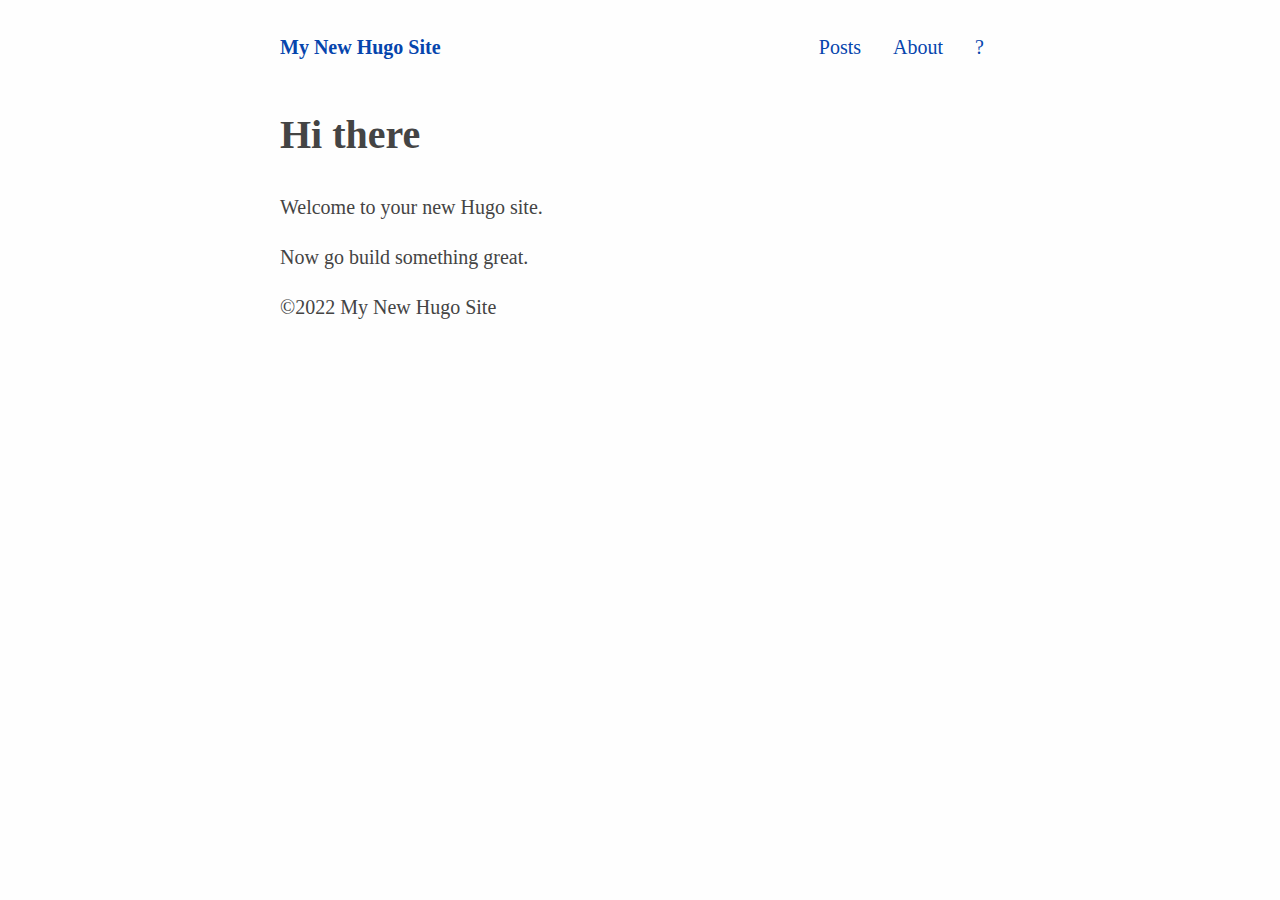
==== index.html @ a2b0f4c4 "deploy: f7999c3b6b7a567094fb1fda379514298f8d8080" ====
<!doctype html><html lang=en><head><meta name=generator content="Hugo 0.101.0"><meta charset=utf-8><meta name=viewport content="width=device-width,initial-scale=1"><title>My New Hugo Site</title><link rel=stylesheet href=https://carlosloboxyz.github.io/index.css type=text/css media=all></head><body><header class=site-header><nav class=site-nav><a class=logo href=https://carlosloboxyz.github.io/>My New Hugo Site</a><ul class=main-menu><li><a href=/posts>Posts</a></li><li><a href=/about>About</a></li><li><a id=darkmodetoggle onclick=switchTheme() aria-hidden=true>?</a></li></ul></nav></header><main><h1 id=hi-there>Hi there</h1><p>Welcome to your new Hugo site.</p><p>Now go build something great.</p></main><footer><p>&copy;2022 My New Hugo Site</p></footer><script type=text/javascript src=/js/switch-theme.js></script></body></html>
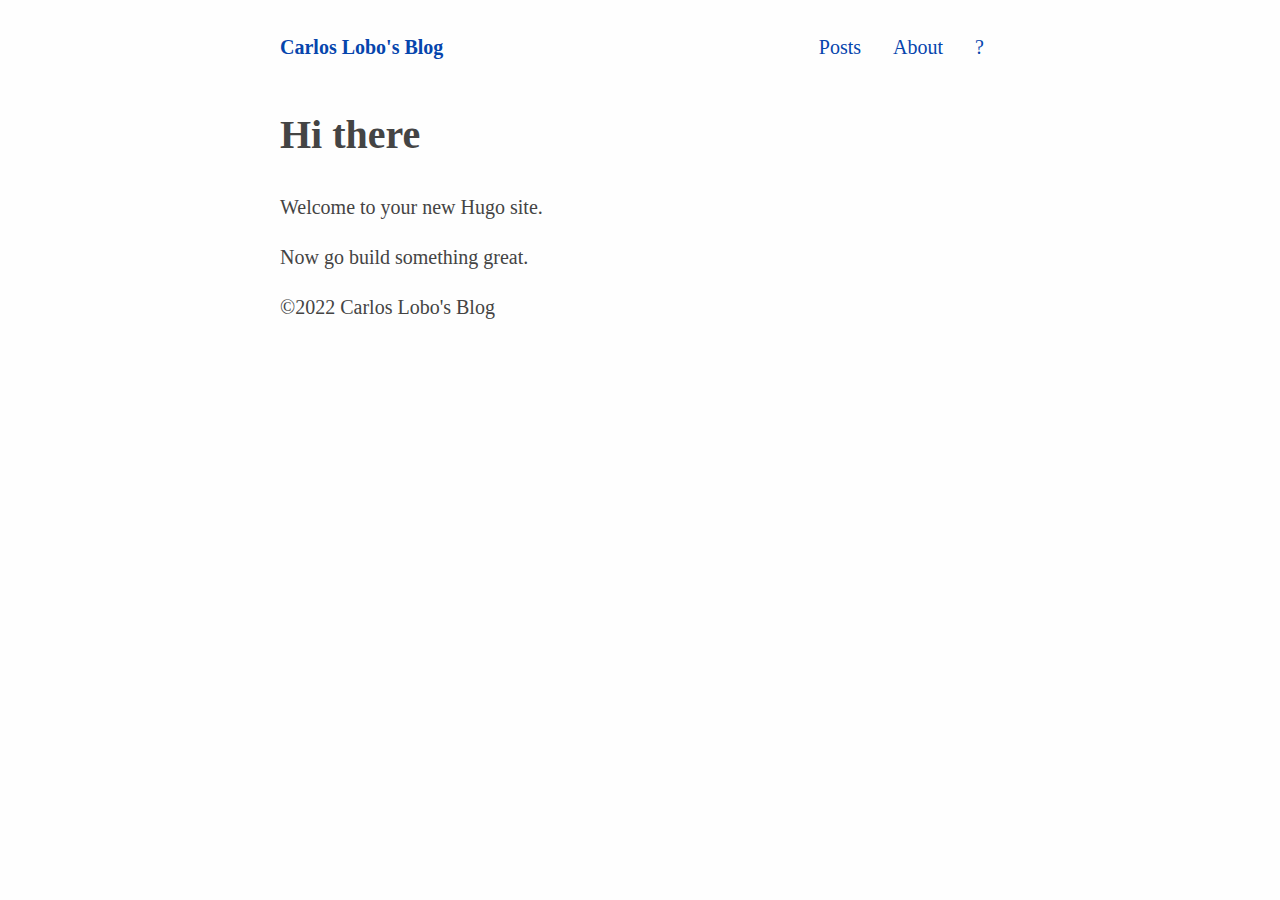
==== commit 9264ae79: "deploy: 4cad86b676ee4937da8ddbaeb38bdabfee491d89" ====
--- a/index.html
+++ b/index.html
@@ -1 +1 @@
-<!doctype html><html lang=en><head><meta name=generator content="Hugo 0.101.0"><meta charset=utf-8><meta name=viewport content="width=device-width,initial-scale=1"><title>My New Hugo Site</title><link rel=stylesheet href=https://carlosloboxyz.github.io/index.css type=text/css media=all></head><body><header class=site-header><nav class=site-nav><a class=logo href=https://carlosloboxyz.github.io/>My New Hugo Site</a><ul class=main-menu><li><a href=/posts>Posts</a></li><li><a href=/about>About</a></li><li><a id=darkmodetoggle onclick=switchTheme() aria-hidden=true>?</a></li></ul></nav></header><main><h1 id=hi-there>Hi there</h1><p>Welcome to your new Hugo site.</p><p>Now go build something great.</p></main><footer><p>&copy;2022 My New Hugo Site</p></footer><script type=text/javascript src=/js/switch-theme.js></script></body></html>+<!doctype html><html lang=en><head><meta name=generator content="Hugo 0.101.0"><meta charset=utf-8><meta name=viewport content="width=device-width,initial-scale=1"><title>Carlos Lobo's Blog</title><link rel=stylesheet href=https://carlosloboxyz.github.io/index.css type=text/css media=all></head><body><header class=site-header><nav class=site-nav><a class=logo href=https://carlosloboxyz.github.io/>Carlos Lobo's Blog</a><ul class=main-menu><li><a href=/posts>Posts</a></li><li><a href=/about>About</a></li><li><a id=darkmodetoggle onclick=switchTheme() aria-hidden=true>?</a></li></ul></nav></header><main><h1 id=hi-there>Hi there</h1><p>Welcome to your new Hugo site.</p><p>Now go build something great.</p></main><footer><p>&copy;2022 Carlos Lobo's Blog</p></footer><script type=text/javascript src=/js/switch-theme.js></script></body></html>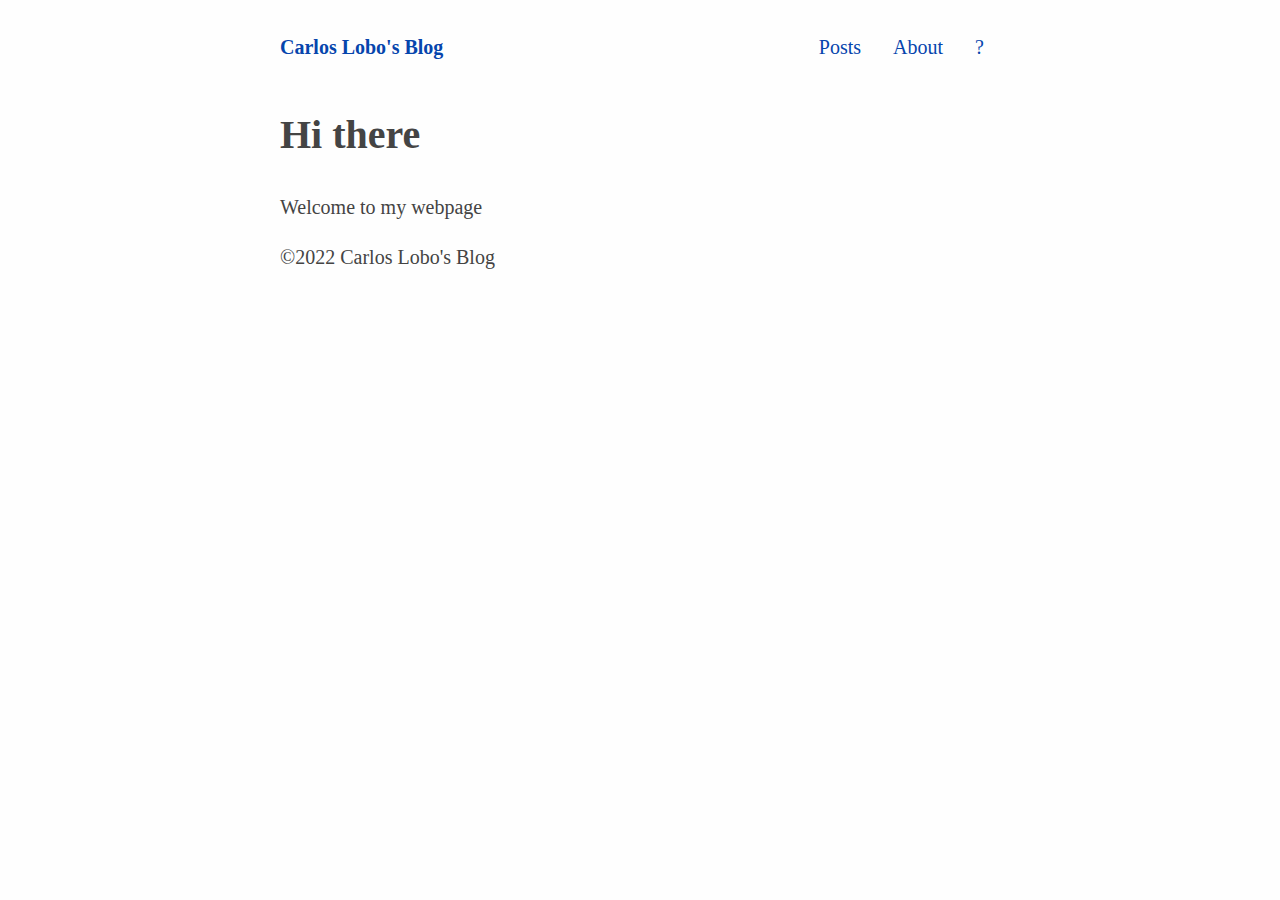
==== commit 74220aa7: "deploy: 70d9ec7f2323a400782788174c87916be68c7149" ====
--- a/index.html
+++ b/index.html
@@ -1 +1 @@
-<!doctype html><html lang=en><head><meta name=generator content="Hugo 0.101.0"><meta charset=utf-8><meta name=viewport content="width=device-width,initial-scale=1"><title>Carlos Lobo's Blog</title><link rel=stylesheet href=https://carlosloboxyz.github.io/index.css type=text/css media=all></head><body><header class=site-header><nav class=site-nav><a class=logo href=https://carlosloboxyz.github.io/>Carlos Lobo's Blog</a><ul class=main-menu><li><a href=/posts>Posts</a></li><li><a href=/about>About</a></li><li><a id=darkmodetoggle onclick=switchTheme() aria-hidden=true>?</a></li></ul></nav></header><main><h1 id=hi-there>Hi there</h1><p>Welcome to your new Hugo site.</p><p>Now go build something great.</p></main><footer><p>&copy;2022 Carlos Lobo's Blog</p></footer><script type=text/javascript src=/js/switch-theme.js></script></body></html>+<!doctype html><html lang=en><head><meta name=generator content="Hugo 0.101.0"><meta charset=utf-8><meta name=viewport content="width=device-width,initial-scale=1"><title>Carlos Lobo's Blog</title><link rel=stylesheet href=https://carlosloboxyz.github.io/index.css type=text/css media=all></head><body><nav><a class=logo href=https://carlosloboxyz.github.io/>Carlos Lobo's Blog</a><ul class=main-menu><li><a href=/posts>Posts</a></li><li><a href=/about>About</a></li><li><a id=darkmodetoggle onclick=switchTheme() aria-hidden=true>?</a></li></ul></nav><main><h1 id=hi-there>Hi there</h1><p>Welcome to my webpage</p></main><footer><p>&copy;2022 Carlos Lobo's Blog</p></footer><script type=text/javascript src=/js/switch-theme.js></script></body></html>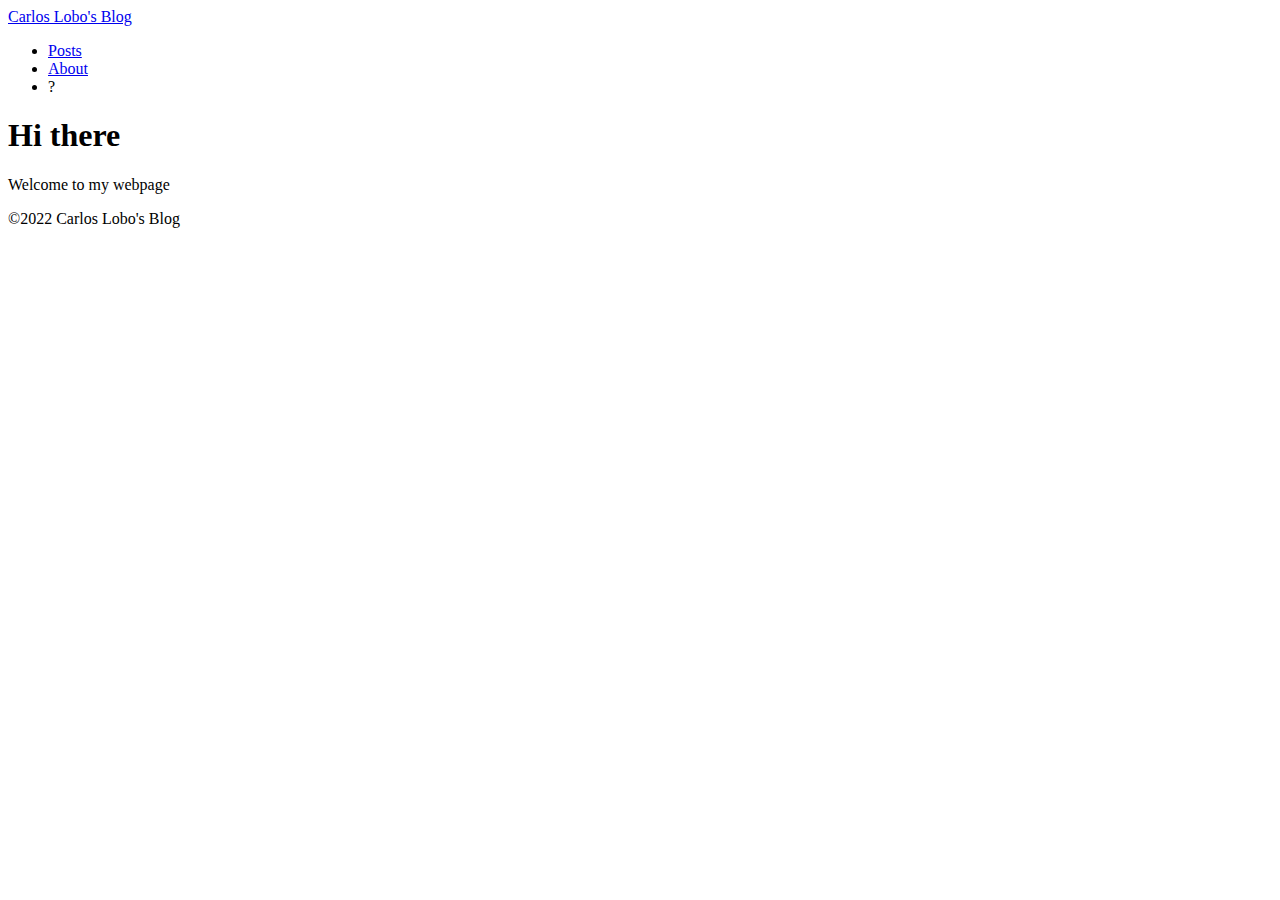
==== commit 7f887c02: "deploy: e7b4bf880ca56d0621e8c299ea9dd815c5a3f19e" ====
--- a/index.html
+++ b/index.html
@@ -1 +1 @@
-<!doctype html><html lang=en><head><meta name=generator content="Hugo 0.101.0"><meta charset=utf-8><meta name=viewport content="width=device-width,initial-scale=1"><title>Carlos Lobo's Blog</title><link rel=stylesheet href=https://carlosloboxyz.github.io/index.css type=text/css media=all></head><body><nav><a class=logo href=https://carlosloboxyz.github.io/>Carlos Lobo's Blog</a><ul class=main-menu><li><a href=/posts>Posts</a></li><li><a href=/about>About</a></li><li><a id=darkmodetoggle onclick=switchTheme() aria-hidden=true>?</a></li></ul></nav><main><h1 id=hi-there>Hi there</h1><p>Welcome to my webpage</p></main><footer><p>&copy;2022 Carlos Lobo's Blog</p></footer><script type=text/javascript src=/js/switch-theme.js></script></body></html>+<!doctype html><html lang=en><head><meta name=generator content="Hugo 0.101.0"><meta charset=utf-8><meta name=viewport content="width=device-width,initial-scale=1"><title>Carlos Lobo's Blog</title><link rel=stylesheet href=https://carloslobo.xyz/index.css type=text/css media=all></head><body><nav><a class=logo href=https://carloslobo.xyz/>Carlos Lobo's Blog</a><ul class=main-menu><li><a href=/posts>Posts</a></li><li><a href=/about>About</a></li><li><a id=darkmodetoggle onclick=switchTheme() aria-hidden=true>?</a></li></ul></nav><main><h1 id=hi-there>Hi there</h1><p>Welcome to my webpage</p></main><footer><p>&copy;2022 Carlos Lobo's Blog</p></footer><script type=text/javascript src=/js/switch-theme.js></script></body></html>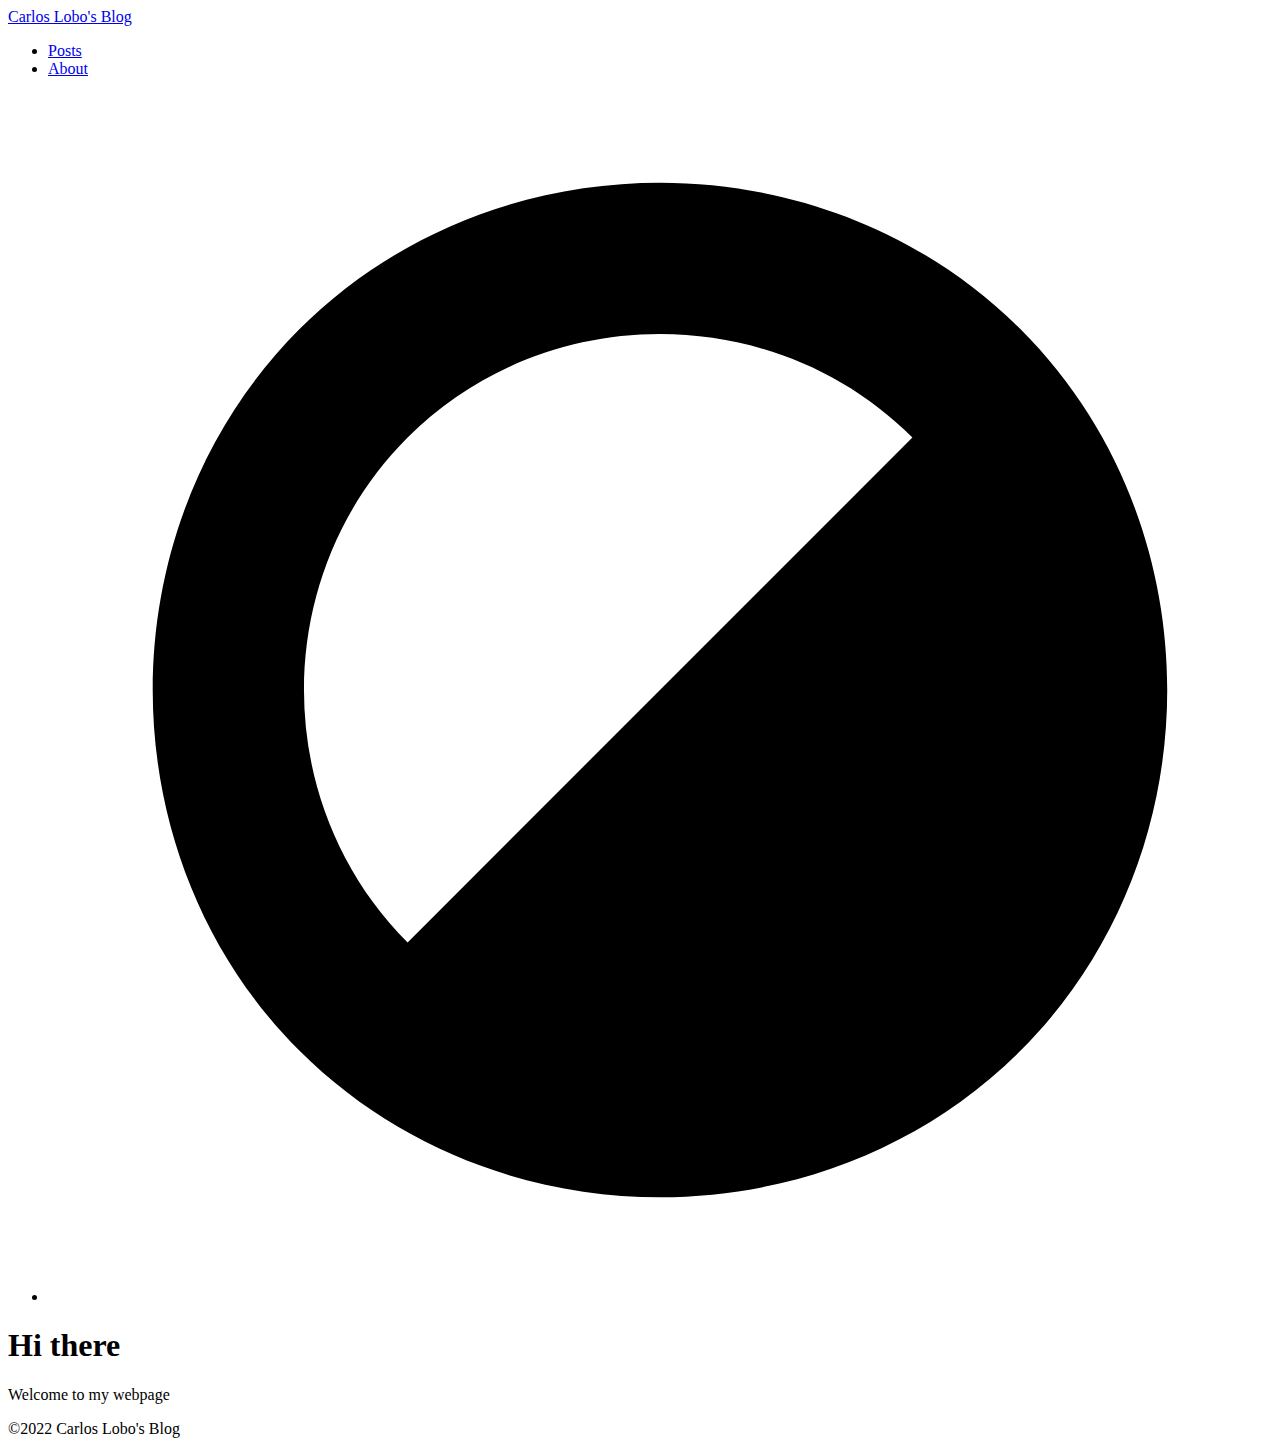
==== commit 78e22278: "deploy: 0aaaea541be0fa4eecea781fb6688a4367c664cd" ====
--- a/index.html
+++ b/index.html
@@ -1 +1 @@
-<!doctype html><html lang=en><head><meta name=generator content="Hugo 0.101.0"><meta charset=utf-8><meta name=viewport content="width=device-width,initial-scale=1"><title>Carlos Lobo's Blog</title><link rel=stylesheet href=https://carloslobo.xyz/index.css type=text/css media=all></head><body><nav><a class=logo href=https://carloslobo.xyz/>Carlos Lobo's Blog</a><ul class=main-menu><li><a href=/posts>Posts</a></li><li><a href=/about>About</a></li><li><a id=darkmodetoggle onclick=switchTheme() aria-hidden=true>?</a></li></ul></nav><main><h1 id=hi-there>Hi there</h1><p>Welcome to my webpage</p></main><footer><p>&copy;2022 Carlos Lobo's Blog</p></footer><script type=text/javascript src=/js/switch-theme.js></script></body></html>+<!doctype html><html lang=en><head><meta name=generator content="Hugo 0.101.0"><meta charset=utf-8><meta name=viewport content="width=device-width,initial-scale=1"><title>Carlos Lobo's Blog</title><link rel=stylesheet href=https://carloslobo.xyz/index.css type=text/css media=all></head><body><header><nav><a class=logo href=https://carloslobo.xyz/>Carlos Lobo's Blog</a><ul class=main-menu><li><a href=/posts>Posts</a></li><li><a href=/about>About</a></li><li><a type=button id=darkmodetoggle class=theme-toggle-btn onclick=switchTheme() aria-hidden=true><svg viewBox="0 0 24 24"><path d="M19.071 19.071c3.833-3.833 3.833-10.31.0-14.143s-10.31-3.833-14.143.0-3.833 10.31.0 14.143 10.31 3.833 14.143.0zM7.051 7.051c2.706-2.707 7.191-2.708 9.898.0l-9.898 9.898c-2.708-2.707-2.71-7.19.0-9.898z"/></svg></a></li></ul></nav></header><main><h1 id=hi-there>Hi there</h1><p>Welcome to my webpage</p></main><footer><p>&copy;2022 Carlos Lobo's Blog</p></footer><script type=text/javascript src=/js/switch-theme.js></script></body></html>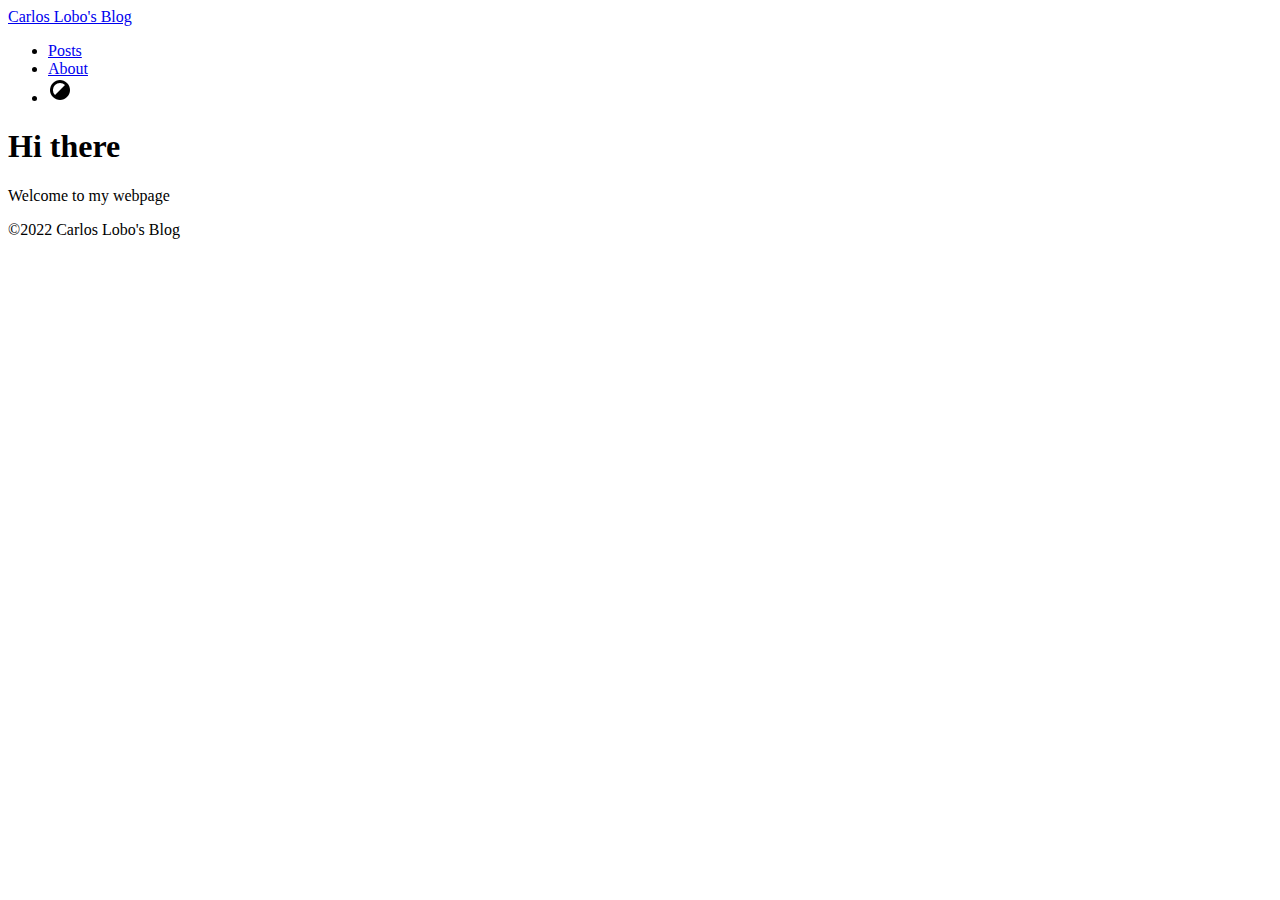
==== commit 3f09d857: "deploy: 5013e53de226ca3d92e20bd384b9fc893f1b1c9c" ====
--- a/index.html
+++ b/index.html
@@ -1 +1 @@
-<!doctype html><html lang=en><head><meta name=generator content="Hugo 0.101.0"><meta charset=utf-8><meta name=viewport content="width=device-width,initial-scale=1"><title>Carlos Lobo's Blog</title><link rel=stylesheet href=https://carloslobo.xyz/index.css type=text/css media=all></head><body><header><nav><a class=logo href=https://carloslobo.xyz/>Carlos Lobo's Blog</a><ul class=main-menu><li><a href=/posts>Posts</a></li><li><a href=/about>About</a></li><li><a type=button id=darkmodetoggle class=theme-toggle-btn onclick=switchTheme() aria-hidden=true><svg viewBox="0 0 24 24"><path d="M19.071 19.071c3.833-3.833 3.833-10.31.0-14.143s-10.31-3.833-14.143.0-3.833 10.31.0 14.143 10.31 3.833 14.143.0zM7.051 7.051c2.706-2.707 7.191-2.708 9.898.0l-9.898 9.898c-2.708-2.707-2.71-7.19.0-9.898z"/></svg></a></li></ul></nav></header><main><h1 id=hi-there>Hi there</h1><p>Welcome to my webpage</p></main><footer><p>&copy;2022 Carlos Lobo's Blog</p></footer><script type=text/javascript src=/js/switch-theme.js></script></body></html>+<!doctype html><html lang=en><head><meta name=generator content="Hugo 0.101.0"><meta charset=utf-8><meta name=viewport content="width=device-width,initial-scale=1"><title>Carlos Lobo's Blog</title><link rel=stylesheet href=https://carloslobo.xyz/index.css type=text/css media=all><link rel=stylesheet href=https://carloslobo.xyz/fonts.css type=text/css media=all></head><body class=animate><header><nav class=simple><a class=logo href=https://carloslobo.xyz/>Carlos Lobo's Blog</a><ul class=main-menu><li><a href=/posts>Posts</a></li><li><a href=/about>About</a></li><li><a type=button id=darkmodetoggle class=theme-toggle-btn onclick=switchTheme() aria-hidden=true><svg viewBox="0 0 25 25" width="25" class="animate simple"><path d="M19 19c4-3.7 4-10.1.0-14S8.9 1 5 5 1 15.1 5 19s10.2 3.9 14 0zM7 7a7 7 0 0110 0L7 17A7 7 0 017 7z"/></svg></a></li></ul></nav></header><main><h1 id=hi-there>Hi there</h1><p>Welcome to my webpage</p></main><footer><p>&copy;2022 Carlos Lobo's Blog</p></footer><script type=text/javascript src=/js/switch-theme.js></script></body></html>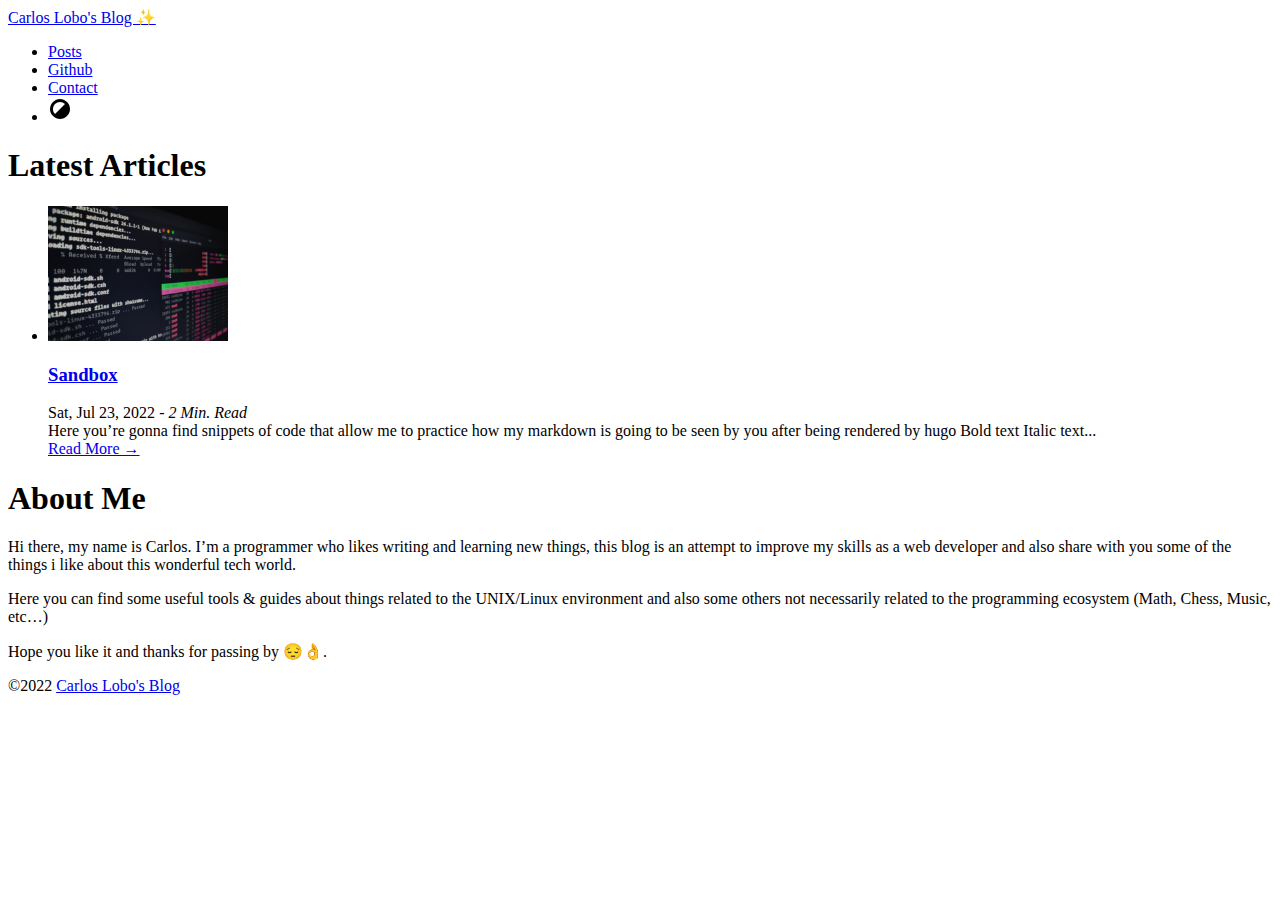
==== commit d843c5d3: "deploy: c3798a06db95e8682e283bad26a5559a876b72f5" ====
--- a/index.html
+++ b/index.html
@@ -1 +1,4 @@
-<!doctype html><html lang=en><head><meta name=generator content="Hugo 0.101.0"><meta charset=utf-8><meta name=viewport content="width=device-width,initial-scale=1"><title>Carlos Lobo's Blog</title><link rel=stylesheet href=https://carloslobo.xyz/index.css type=text/css media=all><link rel=stylesheet href=https://carloslobo.xyz/fonts.css type=text/css media=all></head><body class=animate><header><nav class=simple><a class=logo href=https://carloslobo.xyz/>Carlos Lobo's Blog</a><ul class=main-menu><li><a href=/posts>Posts</a></li><li><a href=/about>About</a></li><li><a type=button id=darkmodetoggle class=theme-toggle-btn onclick=switchTheme() aria-hidden=true><svg viewBox="0 0 25 25" width="25" class="animate simple"><path d="M19 19c4-3.7 4-10.1.0-14S8.9 1 5 5 1 15.1 5 19s10.2 3.9 14 0zM7 7a7 7 0 0110 0L7 17A7 7 0 017 7z"/></svg></a></li></ul></nav></header><main><h1 id=hi-there>Hi there</h1><p>Welcome to my webpage</p></main><footer><p>&copy;2022 Carlos Lobo's Blog</p></footer><script type=text/javascript src=/js/switch-theme.js></script></body></html>+<!doctype html><html lang=en><head><meta name=generator content="Hugo 0.101.0"><meta charset=utf-8><meta name=viewport content="width=device-width,initial-scale=1"><title>Carlos Lobo's Blog</title><link rel=stylesheet href=https://carloslobo.xyz/index.css type=text/css media=all><link rel=stylesheet href=https://carloslobo.xyz/fonts.css type=text/css media=all></head><body class=animate><header><nav class=simple><a class=logo href=https://carloslobo.xyz/>Carlos Lobo's Blog ✨</a><ul class=main-menu><li><a href=/posts>Posts</a></li><li><a href=https://github.com/carlosloboxyz>Github</a></li><li><a href=/posts>Contact</a></li><li><a type=button id=darkmodetoggle class=theme-toggle-btn onclick=switchTheme() aria-hidden=true><svg viewBox="0 0 25 25" width="25" class="animate simple"><path d="M19 19c4-3.7 4-10.1.0-14S8.9 1 5 5 1 15.1 5 19s10.2 3.9 14 0zM7 7a7 7 0 0110 0L7 17A7 7 0 017 7z"/></svg></a></li></ul></nav></header><main><h1>Latest Articles</h1><ul class=posts-list><li><article class=post-card><img class=post-preview src=/posts/sandbox/cover_hu479e1a48e263e5fbcd1259ddbadd85af_1266377_b949a3af238c8bb9d1996e3387fa908e.webp width=180px><div class=post-body><header><div class=post-meta><h3><a href=https://carloslobo.xyz/posts/sandbox/>Sandbox</a></h3><time datetime="Sat, Jul 23, 2022">Sat, Jul 23, 2022</time> - <i>2 Min. Read</i></div></header><div class=post-summary>Here you&rsquo;re gonna find snippets of code that allow me to practice how my markdown is going to be seen by you after being rendered by hugo
+Bold text
+Italic text...<br><a href=https://carloslobo.xyz/posts/sandbox/><nobr>Read More →</nobr></a></div></div></article></li></ul><h1 id=about-me>About Me</h1><p>Hi there, my name is Carlos. I&rsquo;m a programmer who likes writing and learning new things, this blog is an attempt to improve my skills as a web developer and also share with you some of the things i like about this wonderful tech world.</p><p>Here you can find some useful tools & guides about things related to the UNIX/Linux environment and also some others not necessarily related to the programming ecosystem (Math, Chess, Music, etc&mldr;)</p><p>Hope you like it and thanks for passing by 😔👌.</p></main><footer><p><time datetime=2022>&copy;2022</time>
+<a href=https://carloslobo.xyz/>Carlos Lobo's Blog</a></p></footer><script type=text/javascript src=/js/switch-theme.js></script></body></html>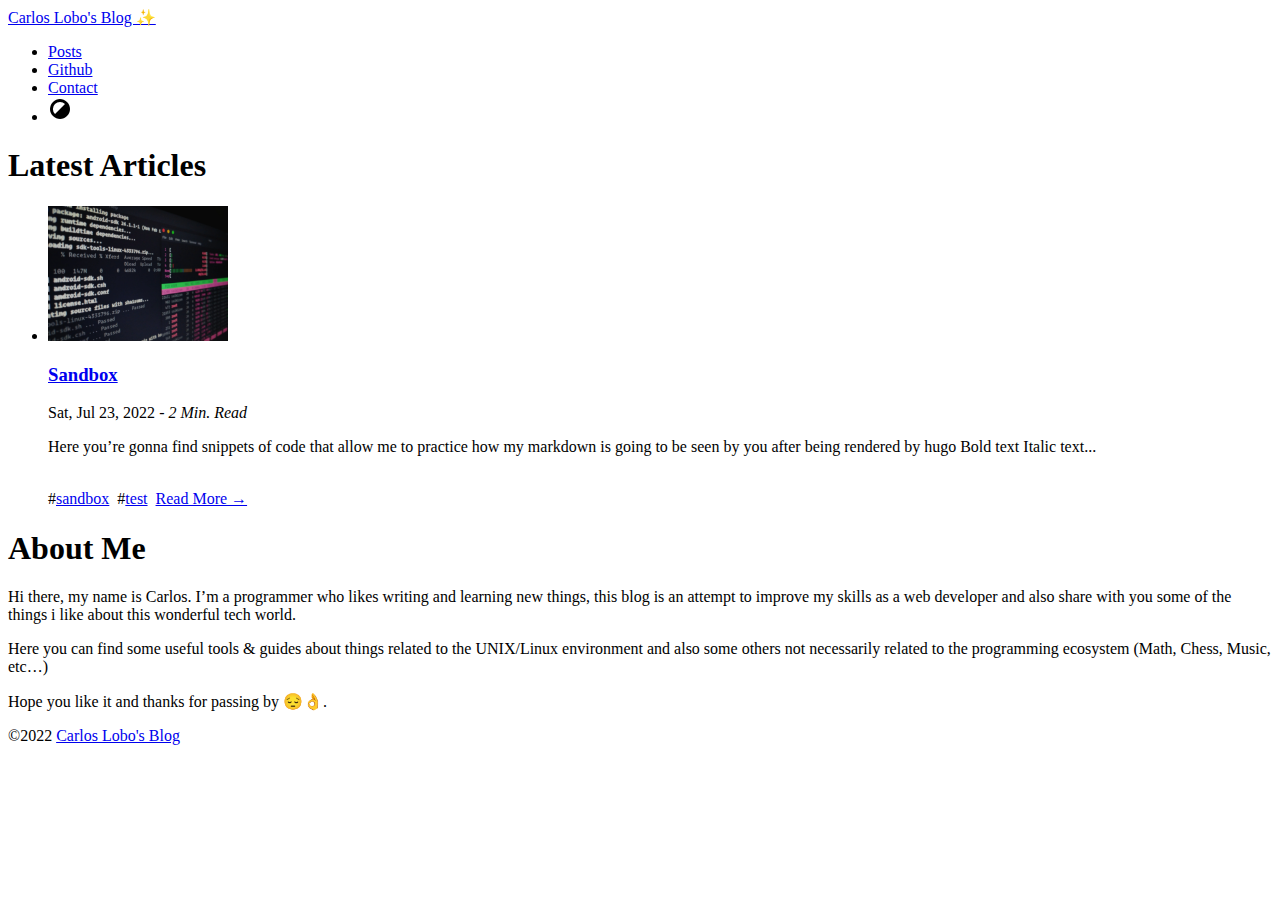
==== commit 0a24176c: "deploy: ecb9522c96e79e9982d1cce7423eb33681a9b1d2" ====
--- a/index.html
+++ b/index.html
@@ -1,4 +1,6 @@
-<!doctype html><html lang=en><head><meta name=generator content="Hugo 0.101.0"><meta charset=utf-8><meta name=viewport content="width=device-width,initial-scale=1"><title>Carlos Lobo's Blog</title><link rel=stylesheet href=https://carloslobo.xyz/index.css type=text/css media=all><link rel=stylesheet href=https://carloslobo.xyz/fonts.css type=text/css media=all></head><body class=animate><header><nav class=simple><a class=logo href=https://carloslobo.xyz/>Carlos Lobo's Blog ✨</a><ul class=main-menu><li><a href=/posts>Posts</a></li><li><a href=https://github.com/carlosloboxyz>Github</a></li><li><a href=/posts>Contact</a></li><li><a type=button id=darkmodetoggle class=theme-toggle-btn onclick=switchTheme() aria-hidden=true><svg viewBox="0 0 25 25" width="25" class="animate simple"><path d="M19 19c4-3.7 4-10.1.0-14S8.9 1 5 5 1 15.1 5 19s10.2 3.9 14 0zM7 7a7 7 0 0110 0L7 17A7 7 0 017 7z"/></svg></a></li></ul></nav></header><main><h1>Latest Articles</h1><ul class=posts-list><li><article class=post-card><img class=post-preview src=/posts/sandbox/cover_hu479e1a48e263e5fbcd1259ddbadd85af_1266377_b949a3af238c8bb9d1996e3387fa908e.webp width=180px><div class=post-body><header><div class=post-meta><h3><a href=https://carloslobo.xyz/posts/sandbox/>Sandbox</a></h3><time datetime="Sat, Jul 23, 2022">Sat, Jul 23, 2022</time> - <i>2 Min. Read</i></div></header><div class=post-summary>Here you&rsquo;re gonna find snippets of code that allow me to practice how my markdown is going to be seen by you after being rendered by hugo
+<!doctype html><html lang=en><head><meta name=generator content="Hugo 0.101.0"><meta charset=utf-8><meta name=viewport content="width=device-width,initial-scale=1"><title>Carlos Lobo's Blog</title><link rel=stylesheet href=https://carloslobo.xyz/index.css type=text/css media=all><link rel=stylesheet href=https://carloslobo.xyz/fonts.css type=text/css media=all></head><body class=animate><header><nav class=simple><a class=logo href=https://carloslobo.xyz/>Carlos Lobo's Blog ✨</a><ul class=main-menu><li><a href=/posts>Posts</a></li><li><a href=https://github.com/carlosloboxyz>Github</a></li><li><a href=/posts>Contact</a></li><li><a type=button id=darkmodetoggle class=theme-toggle-btn onclick=switchTheme() aria-hidden=true><svg viewBox="0 0 25 25" width="25" class="animate simple"><path d="M19 19c4-3.7 4-10.1.0-14S8.9 1 5 5 1 15.1 5 19s10.2 3.9 14 0zM7 7a7 7 0 0110 0L7 17A7 7 0 017 7z"/></svg></a></li></ul></nav></header><main><h1>Latest Articles</h1><ul class=posts-list><li><article class=post-card><a class=post-preview href=https://carloslobo.xyz/posts/sandbox/><img src=/posts/sandbox/cover_hu479e1a48e263e5fbcd1259ddbadd85af_1266377_b949a3af238c8bb9d1996e3387fa908e.webp alt width=180px></a><div class=post-body><div class=post-meta><h3><a href=https://carloslobo.xyz/posts/sandbox/>Sandbox</a></h3><time datetime="Sat, Jul 23, 2022">Sat, Jul 23, 2022</time> - <i>2 Min. Read</i></div><div class=post-summary><p>Here you&rsquo;re gonna find snippets of code that allow me to practice how my markdown is going to be seen by you after being rendered by hugo
 Bold text
-Italic text...<br><a href=https://carloslobo.xyz/posts/sandbox/><nobr>Read More →</nobr></a></div></div></article></li></ul><h1 id=about-me>About Me</h1><p>Hi there, my name is Carlos. I&rsquo;m a programmer who likes writing and learning new things, this blog is an attempt to improve my skills as a web developer and also share with you some of the things i like about this wonderful tech world.</p><p>Here you can find some useful tools & guides about things related to the UNIX/Linux environment and also some others not necessarily related to the programming ecosystem (Math, Chess, Music, etc&mldr;)</p><p>Hope you like it and thanks for passing by 😔👌.</p></main><footer><p><time datetime=2022>&copy;2022</time>
+Italic text...</p><br><div class=post-action><span class=taglist>#<a href=https://carloslobo.xyz/tags/sandbox/>sandbox</a>&nbsp;
+#<a href=https://carloslobo.xyz/tags/test/>test</a>&nbsp;</span>
+<a href=https://carloslobo.xyz/posts/sandbox/><nobr>Read More →</nobr></a></div></div></div></article></li></ul><h1 id=about-me>About Me</h1><p>Hi there, my name is Carlos. I&rsquo;m a programmer who likes writing and learning new things, this blog is an attempt to improve my skills as a web developer and also share with you some of the things i like about this wonderful tech world.</p><p>Here you can find some useful tools & guides about things related to the UNIX/Linux environment and also some others not necessarily related to the programming ecosystem (Math, Chess, Music, etc&mldr;)</p><p>Hope you like it and thanks for passing by 😔👌.</p></main><footer><p><time datetime=2022>&copy;2022</time>
 <a href=https://carloslobo.xyz/>Carlos Lobo's Blog</a></p></footer><script type=text/javascript src=/js/switch-theme.js></script></body></html>